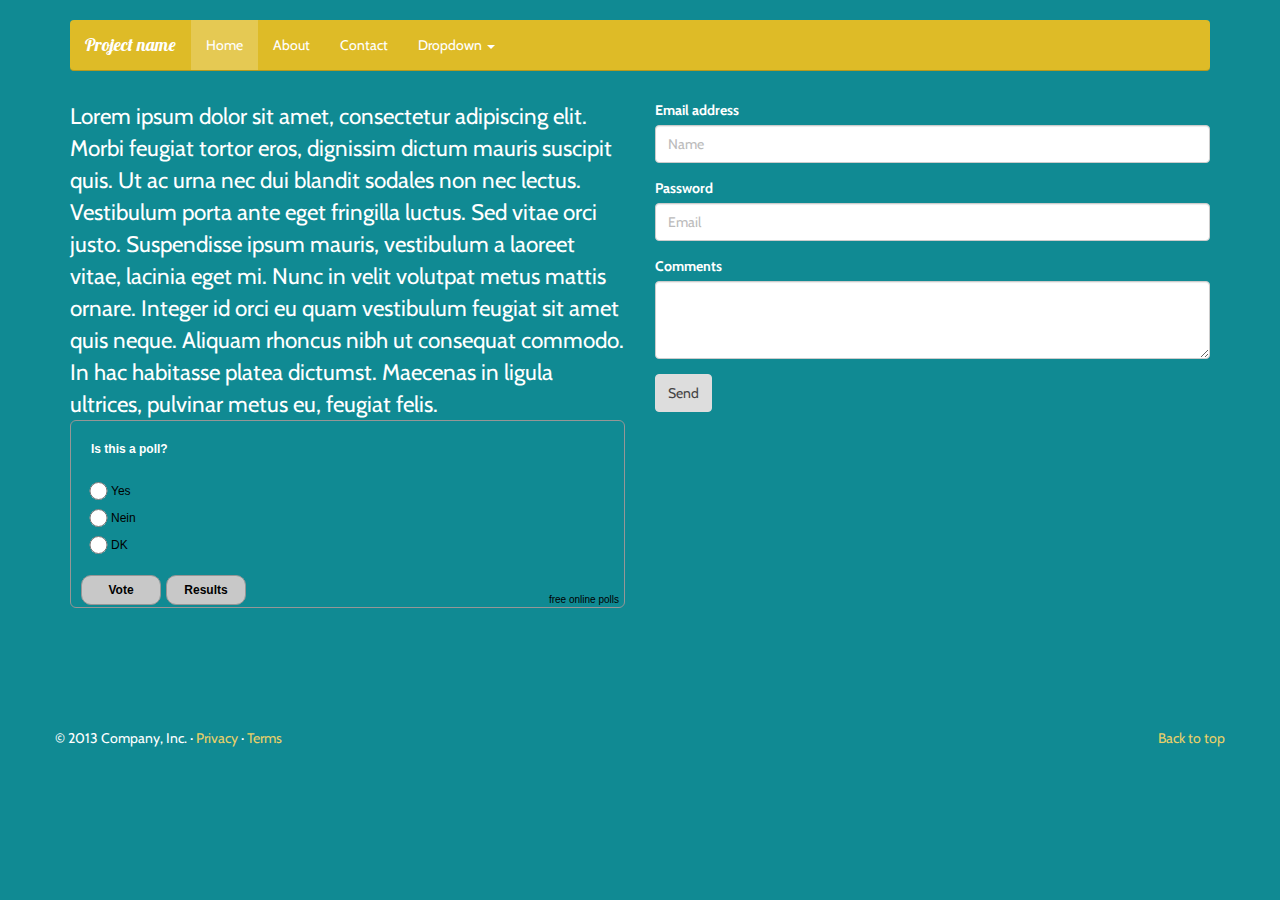
==== contact.html @ 2d3c47cd "Contact page again" ====
<!DOCTYPE html>
<html lang="en">
<head>
  <meta charset="utf-8">
  <meta http-equiv="X-UA-Compatible" content="IE=edge">
  <meta name="viewport" content="width=device-width, initial-scale=1.0">
  <meta name="description" content="">
  <meta name="author" content="">

  <title>Carousel Template for Bootstrap</title>

  <!-- Bootstrap core CSS -->
  <link href="css/bootstrap.css" rel="stylesheet">

  <!-- Just for debugging purposes. Don't actually copy this line! -->
  <!--[if lt IE 9]><script src="../../docs-assets/js/ie8-responsive-file-warning.js"></script><![endif]-->

  <!-- HTML5 shim and Respond.js IE8 support of HTML5 elements and media queries -->
    <!--[if lt IE 9]>
      <script src="https://oss.maxcdn.com/libs/html5shiv/3.7.0/html5shiv.js"></script>
      <script src="https://oss.maxcdn.com/libs/respond.js/1.3.0/respond.min.js"></script>
      <![endif]-->

      <!-- Custom styles for this template -->
      <link href="css/custom.css" rel="stylesheet">
    </head>
<!-- NAVBAR
  ================================================== -->
  <body>
    <div class="navbar-wrapper">
      <div class="container">

        <div class="navbar navbar-inverse navbar-static-top" role="navigation">
          <div class="container">
            <div class="navbar-header">
              <button type="button" class="navbar-toggle" data-toggle="collapse" data-target=".navbar-collapse">
                <span class="sr-only">Toggle navigation</span>
                <span class="icon-bar"></span>
                <span class="icon-bar"></span>
                <span class="icon-bar"></span>
              </button>
              <a class="navbar-brand" href="#">Project name</a>
            </div>
            <div class="navbar-collapse collapse">
              <ul class="nav navbar-nav">
                <li class="active"><a href="#">Home</a></li>
                <li><a href="#about">About</a></li>
                <li><a href="#contact">Contact</a></li>
                <li class="dropdown">
                  <a href="#" class="dropdown-toggle" data-toggle="dropdown">Dropdown <b class="caret"></b></a>
                  <ul class="dropdown-menu">
                    <li><a href="#">Action</a></li>
                    <li><a href="#">Another action</a></li>
                    <li><a href="#">Something else here</a></li>
                    <li class="divider"></li>
                    <li class="dropdown-header">Nav header</li>
                    <li><a href="#">Separated link</a></li>
                    <li><a href="#">One more separated link</a></li>
                  </ul>
                </li>
              </ul>
            </div>
          </div>
        </div>

      </div>
    </div>




    <div class="container" style="margin-top: 100px;">
      <div class="row">
        <div class="col-md-6" style="font-size: 1.6em;">Lorem ipsum dolor sit amet, consectetur adipiscing elit. Morbi feugiat tortor eros, dignissim dictum mauris suscipit quis. Ut ac urna nec dui blandit sodales non nec lectus. Vestibulum porta ante eget fringilla luctus. Sed vitae orci justo. Suspendisse ipsum mauris, vestibulum a laoreet vitae, lacinia eget mi. Nunc in velit volutpat metus mattis ornare. Integer id orci eu quam vestibulum feugiat sit amet quis neque. Aliquam rhoncus nibh ut consequat commodo. In hac habitasse platea dictumst. Maecenas in ligula ultrices, pulvinar metus eu, feugiat felis.
<STYLE>#qp_main46508 .qp_btna:hover input {background:rgb(150,150,150)!important}</STYLE><div id="qp_main46508" style="border-radius:6px;border:1px solid rgb(150,150,150);margin:0px;padding:10px;padding-bottom:2px;background-color:rgb(16,138,147);background-position:top left;;"><div style="border-radius:6px;font-family:Arial;font-size:12px;font-weight:bold;background-color:transparent;color:rgb(255,255,255);margin-bottom:10px"><div style="padding:10px">Is this a poll?</div></div><form id="qp_form46508" action="http://www.poll-maker.com/results46508xbbb757C9-3" method="post" target="_blank" style="display:inline;margin:0px;padding:0px"><div style="border-radius:6px;background-color:transparent"><div style="display:block;font-family:Arial;font-size:12px;color:rgb(0,0,0);padding-top:5px;padding-bottom:5px;clear:both;cursor:pointer;cursor:hand"><span onClick="if((!event.target?event.srcElement:event.target).tagName!='INPUT'){var c=this.childNodes[0];c.checked=(c.type=='radio'?true:!c.checked);}" style="display:block;padding-left:30px"><input style="float:left;width:25px;margin-left:-25px;margin-top:-1px;padding:0px;height:18px" name="qp_v46508" type="radio" value="1">Yes</span></div><div style="display:block;font-family:Arial;font-size:12px;color:rgb(0,0,0);padding-top:5px;padding-bottom:5px;clear:both;cursor:pointer;cursor:hand"><span onClick="if((!event.target?event.srcElement:event.target).tagName!='INPUT'){var c=this.childNodes[0];c.checked=(c.type=='radio'?true:!c.checked);}" style="display:block;padding-left:30px"><input style="float:left;width:25px;margin-left:-25px;margin-top:-1px;padding:0px;height:18px" name="qp_v46508" type="radio" value="2">Nein</span></div><div style="display:block;font-family:Arial;font-size:12px;color:rgb(0,0,0);padding-top:5px;padding-bottom:5px;clear:both;cursor:pointer;cursor:hand"><span onClick="if((!event.target?event.srcElement:event.target).tagName!='INPUT'){var c=this.childNodes[0];c.checked=(c.type=='radio'?true:!c.checked);}" style="display:block;padding-left:30px"><input style="float:left;width:25px;margin-left:-25px;margin-top:-1px;padding:0px;height:18px" name="qp_v46508" type="radio" value="3">DK</span></div></div><div style="padding-top:10px;clear:both"><a class="qp_btna" href="#"><input name="qp_b46508" style="width:80px;height:30px;margin-right:5px;border-radius:10px;border:1px solid rgb(150,150,150);font-family:Arial;font-size:12px;font-weight:bold;color:rgb(0,0,0);cursor:pointer;cursor:hand;background:rgb(200,200,200)" type="submit" value="Vote"></a><a class="qp_btna" href="#"><input name="qp_b46508" style="width:80px;height:30px;margin-right:5px;border-radius:10px;border:1px solid rgb(150,150,150);font-family:Arial;font-size:12px;font-weight:bold;color:rgb(0,0,0);cursor:pointer;cursor:hand;background:rgb(200,200,200)" type="submit" value="Results"></a></div><a id="qp_a46508" style="float:right;font-family:Arial;font-size:10px;color:rgb(0,0,0);text-decoration:none;margin-top:-12px;margin-right:-5px" href="http://www.poll-maker.com">free online polls</a></form></div><script src="http://scripts.poll-maker.com/3012/scpolls.js" language="javascript"></script>

        </div>
        <div class="col-md-6">
          <form role="form">
            <div class="form-group">
              <label for="name">Email address</label>
              <input type="email" class="form-control" id="name" placeholder="Name">
            </div>
            <div class="form-group">
              <label for="email">Password</label>
              <input type="password" class="form-control" id="email" placeholder="Email">
            </div>
            <div class="form-group">
              <label for="exampleInputFile">Comments</label>
              <textarea class="form-control" rows="3"></textarea>
            </div>
            <button type="submit" class="btn btn-default">Send</button>
          </form>
        </div>
      </div>
    </div>



    <!-- Marketing messaging and featurettes
    ================================================== -->
    <!-- Wrap the rest of the page in another container to center all the content. -->
    <br>
    <div class="container marketing">




      <!-- FOOTER -->
      <footer>
        <p class="pull-right"><a href="#">Back to top</a></p>
        <p>&copy; 2013 Company, Inc. &middot; <a href="#">Privacy</a> &middot; <a href="#">Terms</a></p>
      </footer>

    </div><!-- /.container -->


    <!-- Bootstrap core JavaScript
    ================================================== -->
    <!-- Placed at the end of the document so the pages load faster -->
    <script src="https://code.jquery.com/jquery-1.10.2.min.js"></script>
    <script src="js/bootstrap.min.js"></script>
    <script src="js/holder.js"></script>
  </body>
  </html>
---- css/custom.css ----
/* GLOBAL STYLES
-------------------------------------------------- */
/* Padding below the footer and lighter body text */

body {
  padding-bottom: 40px;
}



/* CUSTOMIZE THE NAVBAR
-------------------------------------------------- */

/* Special class on .container surrounding .navbar, used for positioning it into place. */
.navbar-wrapper {
  position: absolute;
  top: 0;
  left: 0;
  right: 0;
  z-index: 20;
}

/* Flip around the padding for proper display in narrow viewports */
.navbar-wrapper .container {
  padding-left: 0;
  padding-right: 0;
}
.navbar-wrapper .navbar {
  padding-left: 15px;
  padding-right: 15px;
}


/* CUSTOMIZE THE CAROUSEL
-------------------------------------------------- */

/* Carousel base class */
.carousel {
  height: 500px;
  margin-bottom: 60px;
}
/* Since positioning the image, we need to help out the caption */
.carousel-caption {
  z-index: 10;
}

/* Declare heights because of positioning of img element */
.carousel .item {
  height: 500px;
  background-color: #777;
}
.carousel-inner > .item > img {
  position: absolute;
  top: 0;
  left: 0;
  min-width: 100%;
  height: 500px;
}



/* MARKETING CONTENT
-------------------------------------------------- */

/* Pad the edges of the mobile views a bit */
.marketing {
  padding-left: 15px;
  padding-right: 15px;
}

/* Center align the text within the three columns below the carousel */
.marketing .col-lg-4 {
  text-align: center;
  margin-bottom: 20px;
}
.marketing h2 {
  font-weight: normal;
}
.marketing .col-lg-4 p {
  margin-left: 10px;
  margin-right: 10px;
}


/* Featurettes
------------------------- */

.featurette-divider {
  margin: 20px 0; /* Space out the Bootstrap <hr> more */
}

/* Thin out the marketing headings */
.featurette-heading {
  margin-top: 0px;
  font-weight: 300;
  line-height: 1;
  letter-spacing: -1px;
}



/* RESPONSIVE CSS
-------------------------------------------------- */

@media (min-width: 768px) {

  /* Remove the edge padding needed for mobile */
  .marketing {
    padding-left: 0;
    padding-right: 0;
    padding-top: 100px;
  }

  /* Navbar positioning foo */
  .navbar-wrapper {
    margin-top: 20px;
  }
  .navbar-wrapper .container {
    padding-left:  15px;
    padding-right: 15px;
  }
  .navbar-wrapper .navbar {
    padding-left:  0;
    padding-right: 0;
  }

  /* The navbar becomes detached from the top, so we round the corners */
  .navbar-wrapper .navbar {
    border-radius: 4px;
  }

  /* Bump up size of carousel content */
  .carousel-caption p {
    margin-bottom: 20px;
    font-size: 21px;
    line-height: 1.4;
  }

  .featurette-heading {
    font-size: 50px;
  }

}

/*@media (min-width: 992px) {
  .featurette-heading {
    margin-top: 120px;
  }
}*/
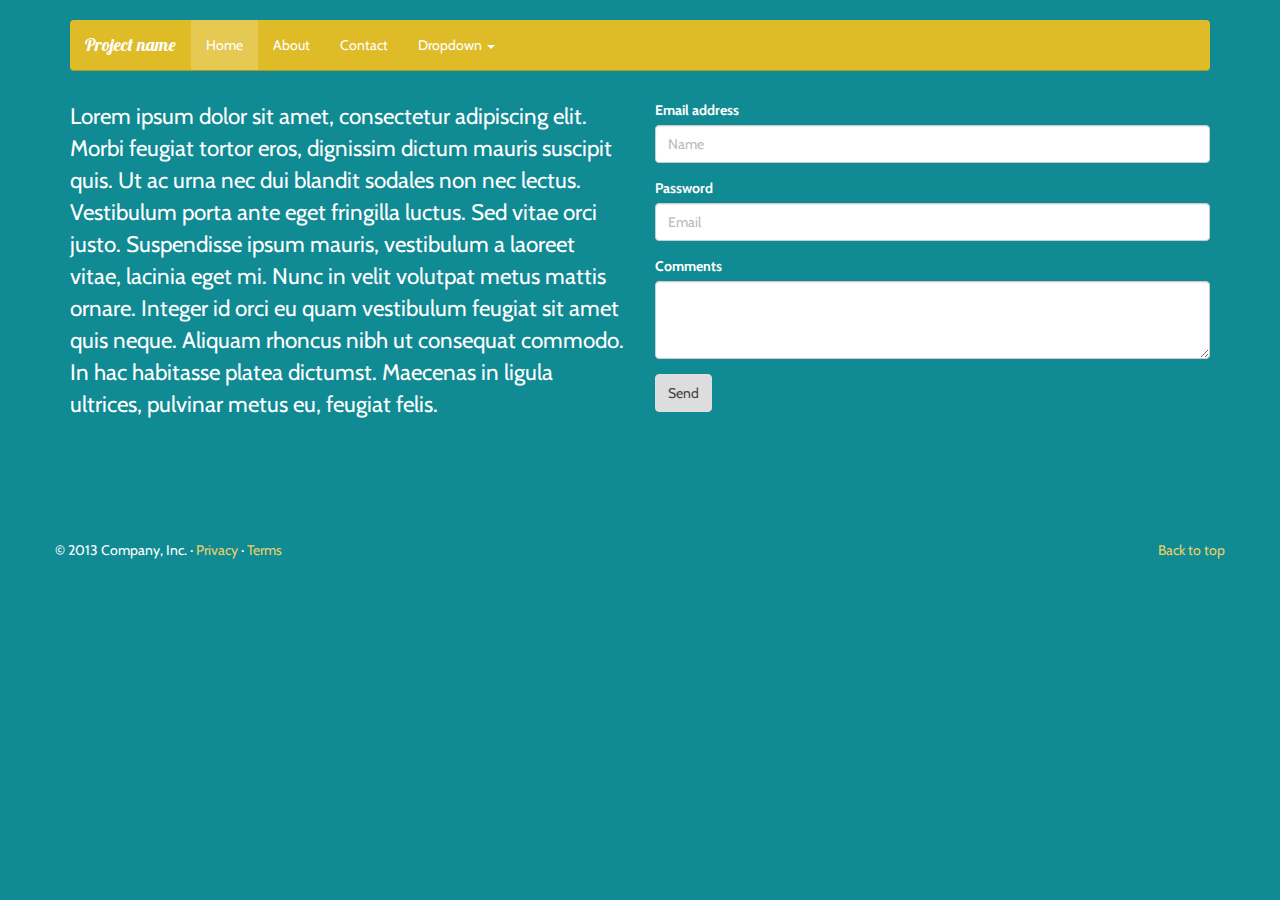
==== commit e51f9533: "Fixed the contact page" ====
--- a/contact.html
+++ b/contact.html
@@ -73,7 +73,7 @@
     <div class="container" style="margin-top: 100px;">
       <div class="row">
         <div class="col-md-6" style="font-size: 1.6em;">Lorem ipsum dolor sit amet, consectetur adipiscing elit. Morbi feugiat tortor eros, dignissim dictum mauris suscipit quis. Ut ac urna nec dui blandit sodales non nec lectus. Vestibulum porta ante eget fringilla luctus. Sed vitae orci justo. Suspendisse ipsum mauris, vestibulum a laoreet vitae, lacinia eget mi. Nunc in velit volutpat metus mattis ornare. Integer id orci eu quam vestibulum feugiat sit amet quis neque. Aliquam rhoncus nibh ut consequat commodo. In hac habitasse platea dictumst. Maecenas in ligula ultrices, pulvinar metus eu, feugiat felis.
-<STYLE>#qp_main46508 .qp_btna:hover input {background:rgb(150,150,150)!important}</STYLE><div id="qp_main46508" style="border-radius:6px;border:1px solid rgb(150,150,150);margin:0px;padding:10px;padding-bottom:2px;background-color:rgb(16,138,147);background-position:top left;;"><div style="border-radius:6px;font-family:Arial;font-size:12px;font-weight:bold;background-color:transparent;color:rgb(255,255,255);margin-bottom:10px"><div style="padding:10px">Is this a poll?</div></div><form id="qp_form46508" action="http://www.poll-maker.com/results46508xbbb757C9-3" method="post" target="_blank" style="display:inline;margin:0px;padding:0px"><div style="border-radius:6px;background-color:transparent"><div style="display:block;font-family:Arial;font-size:12px;color:rgb(0,0,0);padding-top:5px;padding-bottom:5px;clear:both;cursor:pointer;cursor:hand"><span onClick="if((!event.target?event.srcElement:event.target).tagName!='INPUT'){var c=this.childNodes[0];c.checked=(c.type=='radio'?true:!c.checked);}" style="display:block;padding-left:30px"><input style="float:left;width:25px;margin-left:-25px;margin-top:-1px;padding:0px;height:18px" name="qp_v46508" type="radio" value="1">Yes</span></div><div style="display:block;font-family:Arial;font-size:12px;color:rgb(0,0,0);padding-top:5px;padding-bottom:5px;clear:both;cursor:pointer;cursor:hand"><span onClick="if((!event.target?event.srcElement:event.target).tagName!='INPUT'){var c=this.childNodes[0];c.checked=(c.type=='radio'?true:!c.checked);}" style="display:block;padding-left:30px"><input style="float:left;width:25px;margin-left:-25px;margin-top:-1px;padding:0px;height:18px" name="qp_v46508" type="radio" value="2">Nein</span></div><div style="display:block;font-family:Arial;font-size:12px;color:rgb(0,0,0);padding-top:5px;padding-bottom:5px;clear:both;cursor:pointer;cursor:hand"><span onClick="if((!event.target?event.srcElement:event.target).tagName!='INPUT'){var c=this.childNodes[0];c.checked=(c.type=='radio'?true:!c.checked);}" style="display:block;padding-left:30px"><input style="float:left;width:25px;margin-left:-25px;margin-top:-1px;padding:0px;height:18px" name="qp_v46508" type="radio" value="3">DK</span></div></div><div style="padding-top:10px;clear:both"><a class="qp_btna" href="#"><input name="qp_b46508" style="width:80px;height:30px;margin-right:5px;border-radius:10px;border:1px solid rgb(150,150,150);font-family:Arial;font-size:12px;font-weight:bold;color:rgb(0,0,0);cursor:pointer;cursor:hand;background:rgb(200,200,200)" type="submit" value="Vote"></a><a class="qp_btna" href="#"><input name="qp_b46508" style="width:80px;height:30px;margin-right:5px;border-radius:10px;border:1px solid rgb(150,150,150);font-family:Arial;font-size:12px;font-weight:bold;color:rgb(0,0,0);cursor:pointer;cursor:hand;background:rgb(200,200,200)" type="submit" value="Results"></a></div><a id="qp_a46508" style="float:right;font-family:Arial;font-size:10px;color:rgb(0,0,0);text-decoration:none;margin-top:-12px;margin-right:-5px" href="http://www.poll-maker.com">free online polls</a></form></div><script src="http://scripts.poll-maker.com/3012/scpolls.js" language="javascript"></script>
+
 
         </div>
         <div class="col-md-6">
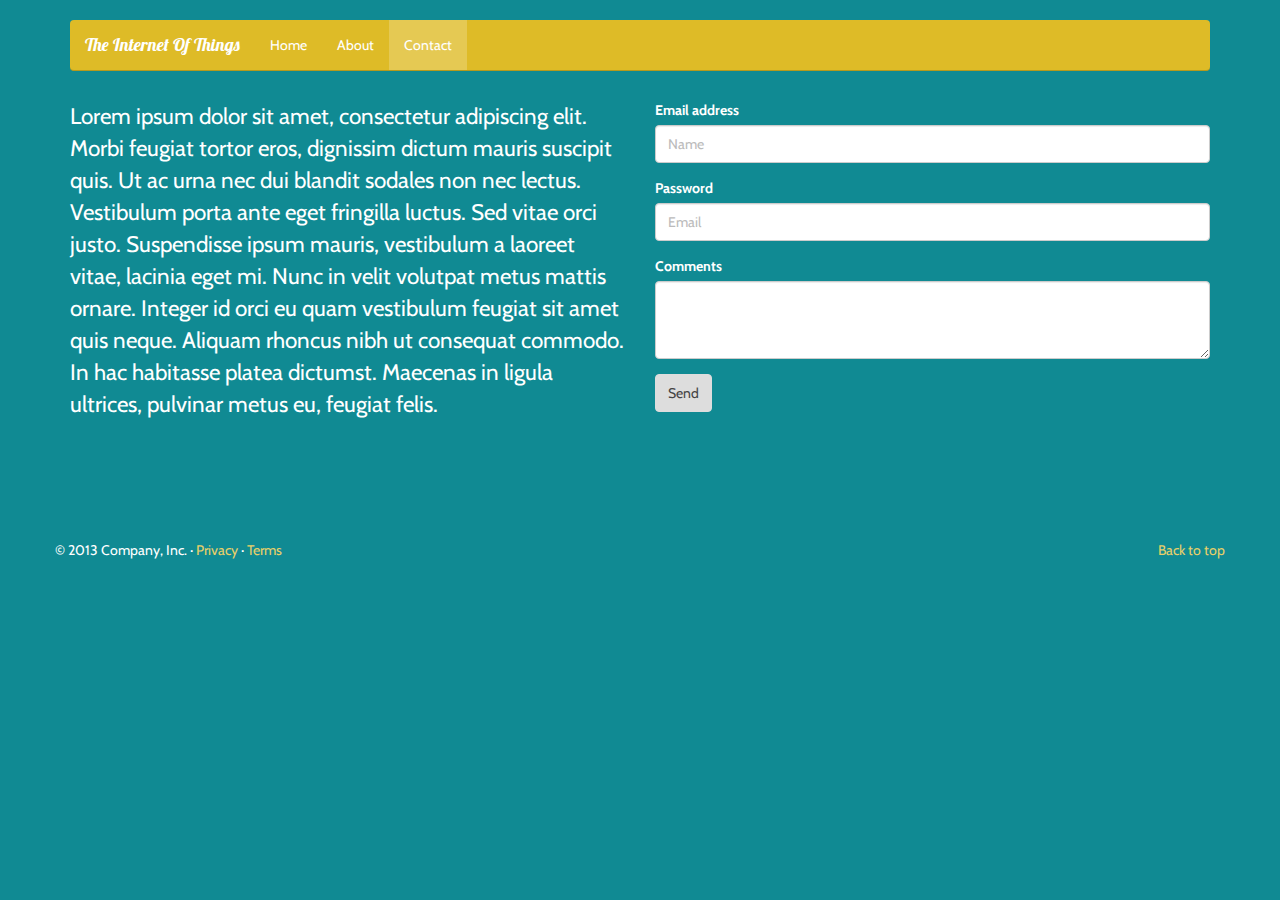
==== commit fd97c102: "Added a background and fixed some links" ====
--- a/contact.html
+++ b/contact.html
@@ -40,25 +40,13 @@
                 <span class="icon-bar"></span>
                 <span class="icon-bar"></span>
               </button>
-              <a class="navbar-brand" href="#">Project name</a>
+              <a class="navbar-brand" href="index.html">The Internet Of Things</a>
             </div>
             <div class="navbar-collapse collapse">
               <ul class="nav navbar-nav">
-                <li class="active"><a href="#">Home</a></li>
-                <li><a href="#about">About</a></li>
-                <li><a href="#contact">Contact</a></li>
-                <li class="dropdown">
-                  <a href="#" class="dropdown-toggle" data-toggle="dropdown">Dropdown <b class="caret"></b></a>
-                  <ul class="dropdown-menu">
-                    <li><a href="#">Action</a></li>
-                    <li><a href="#">Another action</a></li>
-                    <li><a href="#">Something else here</a></li>
-                    <li class="divider"></li>
-                    <li class="dropdown-header">Nav header</li>
-                    <li><a href="#">Separated link</a></li>
-                    <li><a href="#">One more separated link</a></li>
-                  </ul>
-                </li>
+                <li><a href="index.html">Home</a></li>
+                <li><a href="about.html">About</a></li>
+                <li class="active"><a href="contact.html">Contact</a></li>
               </ul>
             </div>
           </div>
--- a/css/custom.css
+++ b/css/custom.css
@@ -141,9 +141,11 @@
   }
 
 }
-
-/*@media (min-width: 992px) {
-  .featurette-heading {
-    margin-top: 120px;
-  }
-}*/+.firstSlide {
+  overflow: hidden;
+  background-image: url("../images/main_bg.jpg");
+  background-repeat: no-repeat;
+  background-size: 100%;
+  background-size: cover;
+  background-position: center center;
+}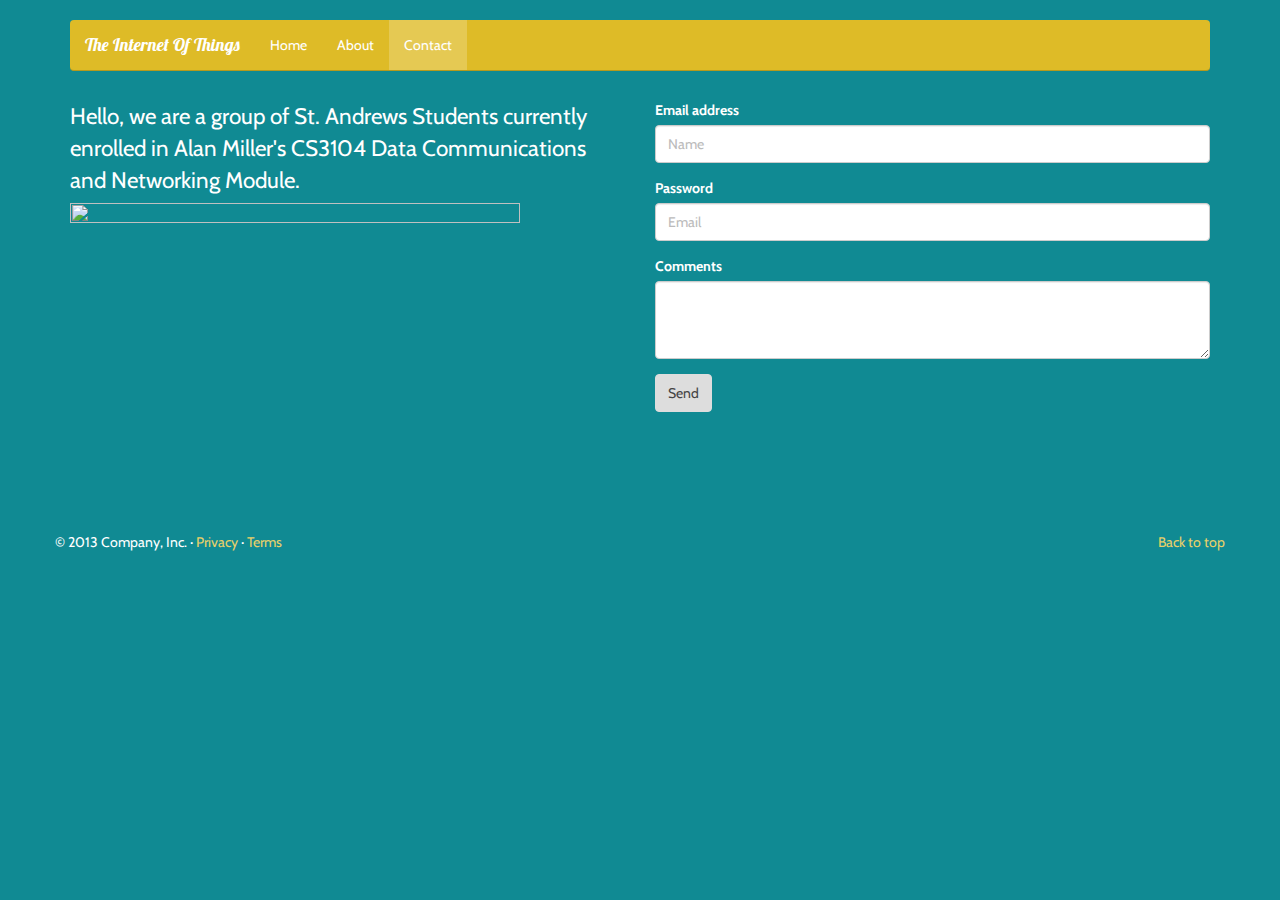
==== commit 51424c45: "changed contact page." ====
--- a/contact.html
+++ b/contact.html
@@ -60,9 +60,9 @@
 
     <div class="container" style="margin-top: 100px;">
       <div class="row">
-        <div class="col-md-6" style="font-size: 1.6em;">Lorem ipsum dolor sit amet, consectetur adipiscing elit. Morbi feugiat tortor eros, dignissim dictum mauris suscipit quis. Ut ac urna nec dui blandit sodales non nec lectus. Vestibulum porta ante eget fringilla luctus. Sed vitae orci justo. Suspendisse ipsum mauris, vestibulum a laoreet vitae, lacinia eget mi. Nunc in velit volutpat metus mattis ornare. Integer id orci eu quam vestibulum feugiat sit amet quis neque. Aliquam rhoncus nibh ut consequat commodo. In hac habitasse platea dictumst. Maecenas in ligula ultrices, pulvinar metus eu, feugiat felis.
-
-
+        <div class="col-md-6" style="font-size: 1.6em;">
+          Hello, we are a group of St. Andrews Students currently enrolled in Alan Miller's CS3104 Data Communications and Networking Module.
+          <div><img src="images/funny.png" height="90%" width="90%"/></div>
         </div>
         <div class="col-md-6">
           <form role="form">
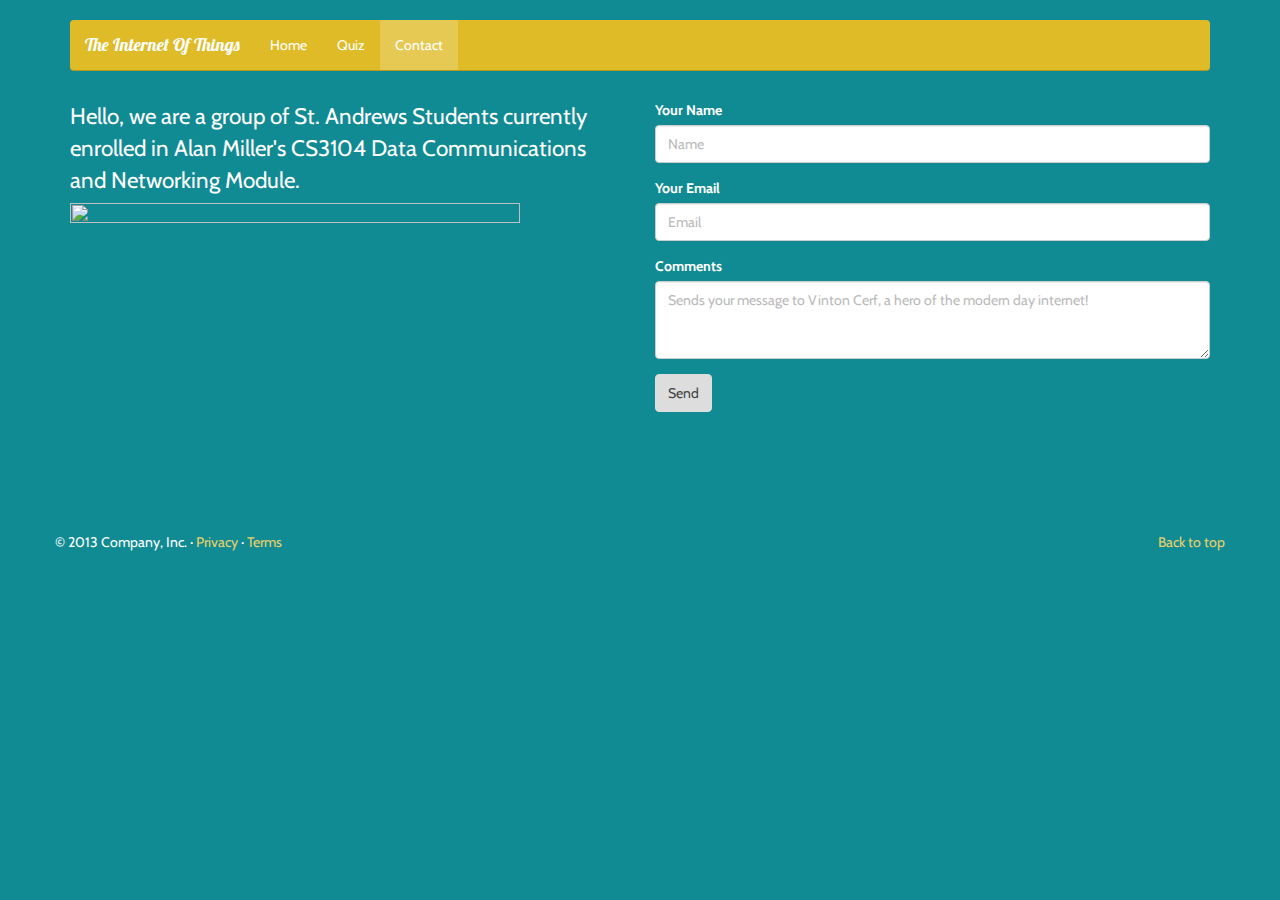
==== commit 20f1b220: "Quiz links" ====
--- a/contact.html
+++ b/contact.html
@@ -45,7 +45,7 @@
             <div class="navbar-collapse collapse">
               <ul class="nav navbar-nav">
                 <li><a href="index.html">Home</a></li>
-                <li><a href="about.html">About</a></li>
+                <li><a href="quiz.html">Quiz</a></li>
                 <li class="active"><a href="contact.html">Contact</a></li>
               </ul>
             </div>
@@ -67,16 +67,16 @@
         <div class="col-md-6">
           <form role="form">
             <div class="form-group">
-              <label for="name">Email address</label>
+              <label for="name">Your Name</label>
               <input type="email" class="form-control" id="name" placeholder="Name">
             </div>
             <div class="form-group">
-              <label for="email">Password</label>
+              <label for="email">Your Email</label>
               <input type="password" class="form-control" id="email" placeholder="Email">
             </div>
             <div class="form-group">
               <label for="exampleInputFile">Comments</label>
-              <textarea class="form-control" rows="3"></textarea>
+              <textarea class="form-control" rows="3" placeholder="Sends your message to Vinton Cerf, a hero of the modern day internet!"></textarea>
             </div>
             <button type="submit" class="btn btn-default">Send</button>
           </form>
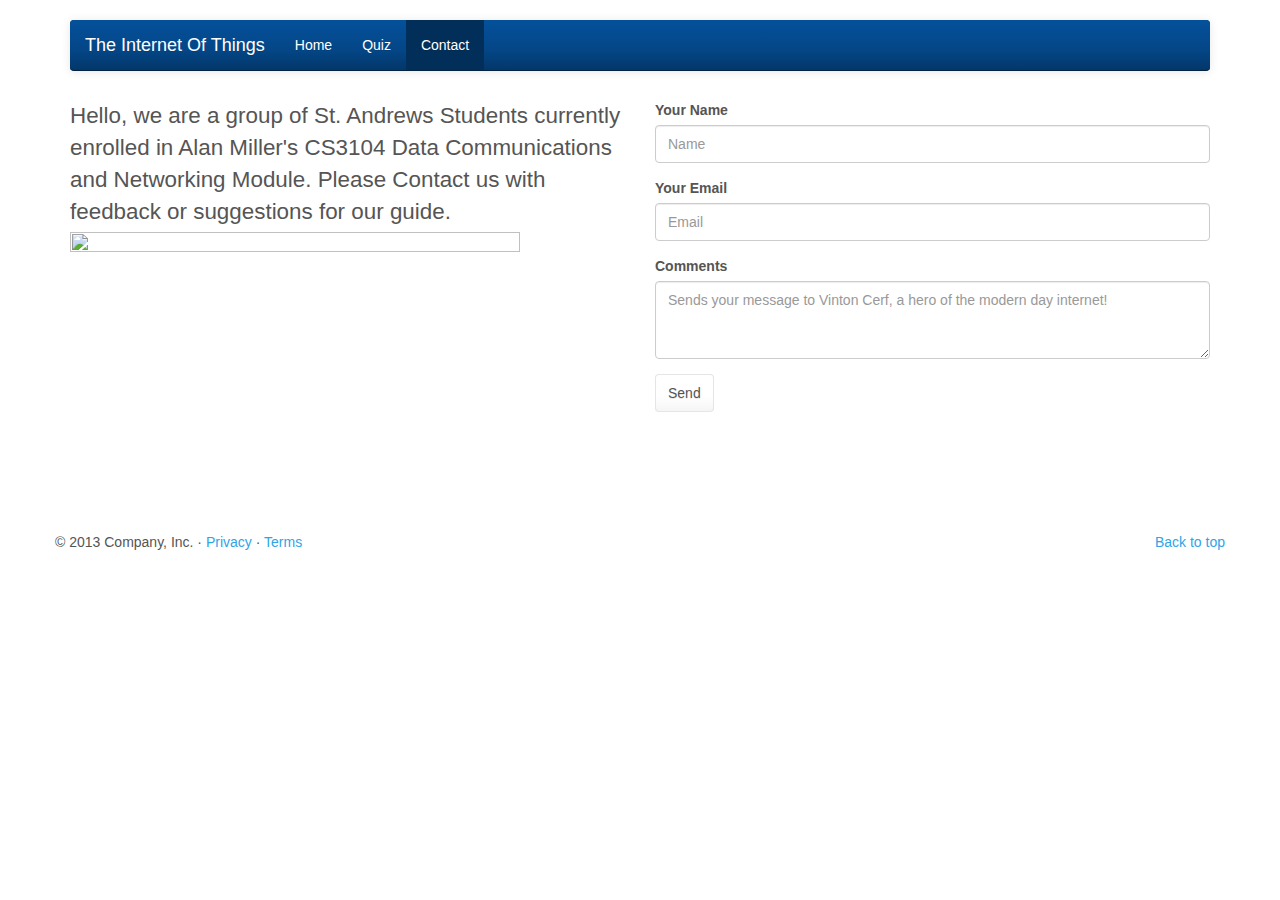
==== commit a0f59641: "changed feedback form" ====
--- a/contact.html
+++ b/contact.html
@@ -61,7 +61,7 @@
     <div class="container" style="margin-top: 100px;">
       <div class="row">
         <div class="col-md-6" style="font-size: 1.6em;">
-          Hello, we are a group of St. Andrews Students currently enrolled in Alan Miller's CS3104 Data Communications and Networking Module.
+          Hello, we are a group of St. Andrews Students currently enrolled in Alan Miller's CS3104 Data Communications and Networking Module. Please Contact us with feedback or suggestions for our guide.
           <div><img src="images/funny.png" height="90%" width="90%"/></div>
         </div>
         <div class="col-md-6">
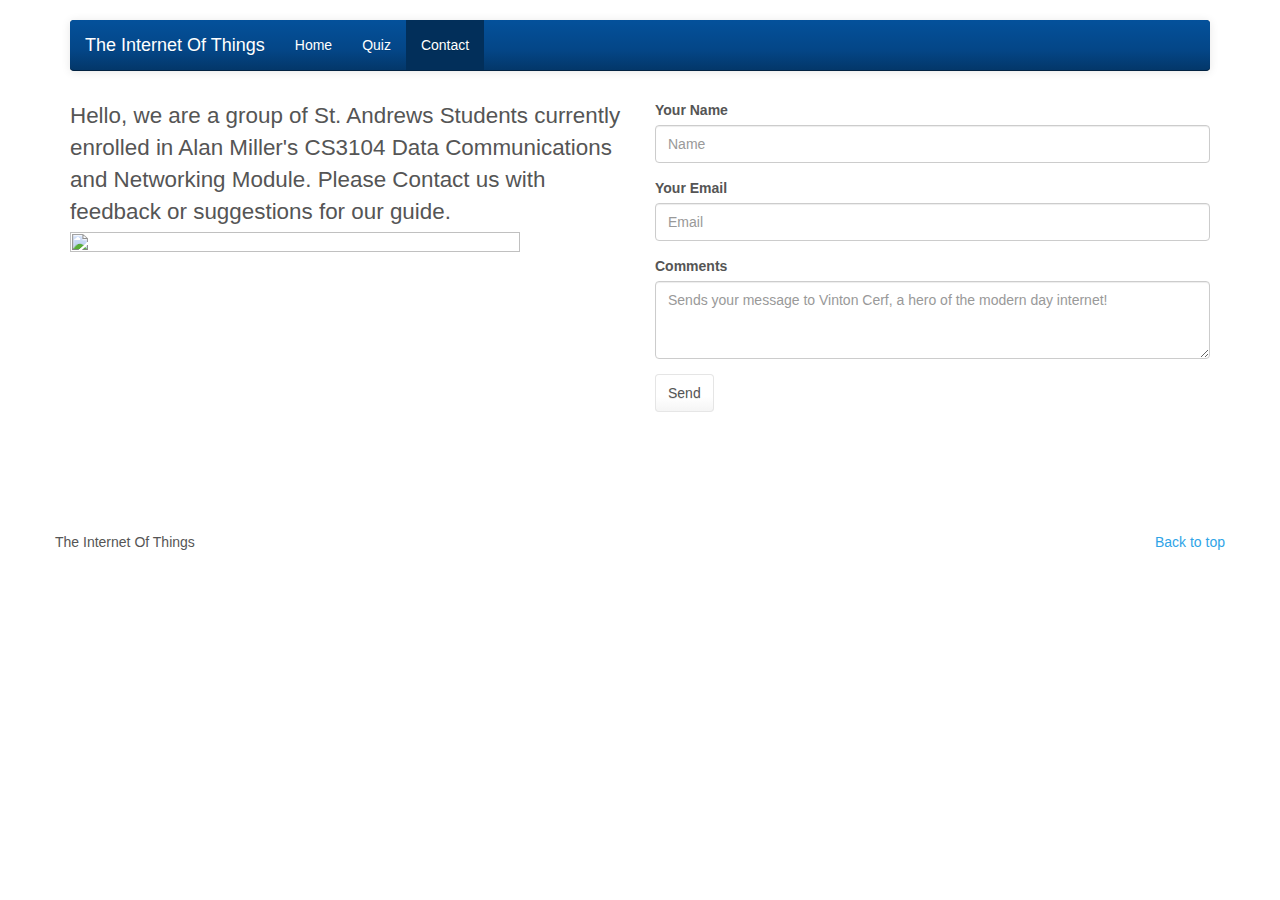
==== commit 41c08f0f: "fixed pol, fixed footer, fixed main page buttons" ====
--- a/contact.html
+++ b/contact.html
@@ -98,7 +98,7 @@
       <!-- FOOTER -->
       <footer>
         <p class="pull-right"><a href="#">Back to top</a></p>
-        <p>&copy; 2013 Company, Inc. &middot; <a href="#">Privacy</a> &middot; <a href="#">Terms</a></p>
+        <p>The Internet Of Things</p>
       </footer>
 
     </div><!-- /.container -->
--- a/css/custom.css
+++ b/css/custom.css
@@ -148,4 +148,12 @@
   background-size: 100%;
   background-size: cover;
   background-position: center center;
+}
+.spec {
+  -webkit-border-radius: 4px;
+  -moz-border-radius: 4px;
+  border-radius: 4px;
+}
+.spec:hover {
+  box-shadow:6px 6px 0px #022a50;
 }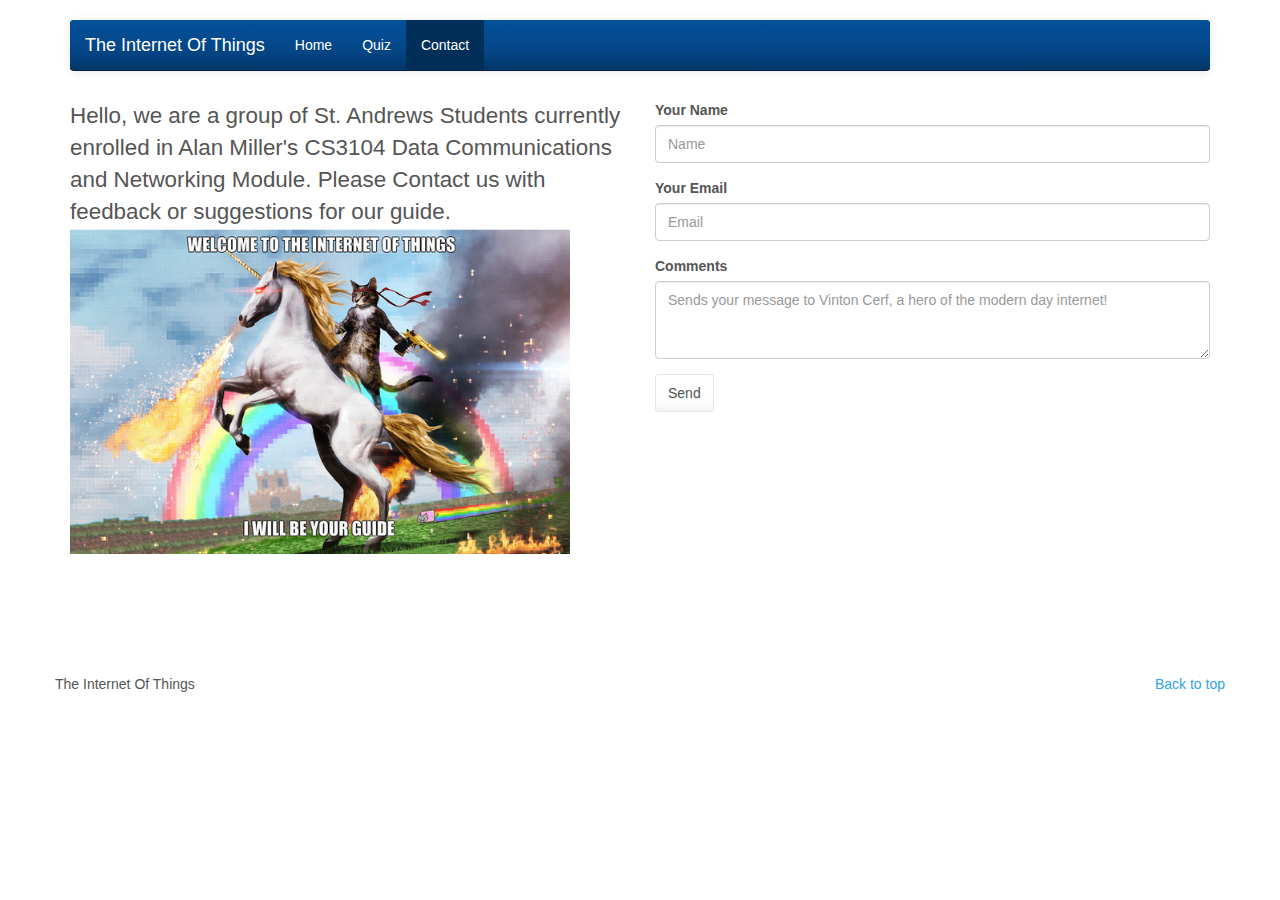
==== commit 42e64d8c: "image fix" ====
--- a/contact.html
+++ b/contact.html
@@ -62,7 +62,7 @@
       <div class="row">
         <div class="col-md-6" style="font-size: 1.6em;">
           Hello, we are a group of St. Andrews Students currently enrolled in Alan Miller's CS3104 Data Communications and Networking Module. Please Contact us with feedback or suggestions for our guide.
-          <div><img src="images/funny.png" height="90%" width="90%"/></div>
+          <div><img src="images/funny.PNG" height="90%" width="90%"/></div>
         </div>
         <div class="col-md-6">
           <form role="form">
--- a/css/custom.css
+++ b/css/custom.css
@@ -149,6 +149,22 @@
   background-size: cover;
   background-position: center center;
 }
+.secondSlide {
+  overflow: hidden;
+  background-image: url("../images/future.jpg");
+  background-repeat: no-repeat;
+  background-size: 100%;
+  background-size: cover;
+  background-position: center center;
+}
+.thirdSlide {
+  overflow: hidden;
+  background-image: url("../images/current.jpg");
+  background-repeat: no-repeat;
+  background-size: 100%;
+  background-size: cover;
+  background-position: center center;
+}
 .spec {
   -webkit-border-radius: 4px;
   -moz-border-radius: 4px;
